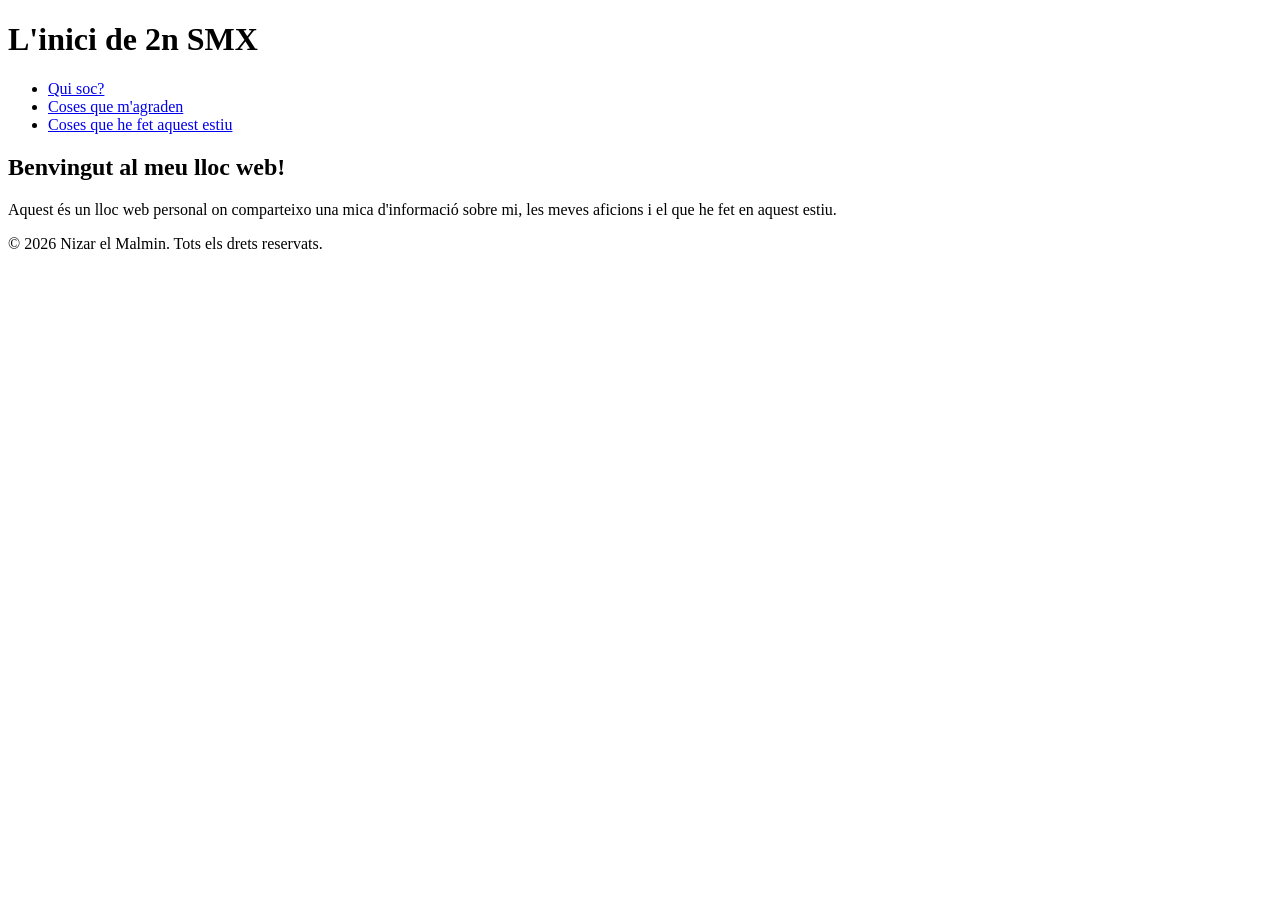
==== m15/P1/html/index.html @ fc8a2f14 "canvis en casa" ====
<!DOCTYPE html>
<html lang="en">
<head>
    <meta charset="UTF-8">
    <meta name="viewport" content="width=device-width, initial-scale=1.0">
    <title>2n SMX - Nizar el Malmin</title>
</head>
<header>
    <h1>L'inici de 2n SMX</h1>
</header>
<nav>
    <ul>
        <li><a href="../html/quisoc.html">Qui soc?</a></li>
        <li><a href="../html/agraden.html">Coses que m'agraden</a></li>
        <li><a href="../html/estiu.html">Coses que he fet aquest estiu</a></li>
    </ul>
</nav>
<body>
<article>
    <h1>Benvingut al meu lloc web!</h1>
    <section>
         <p>Aquest és un lloc web personal on comparteixo una mica d'informació sobre mi, les meves aficions i el que he fet en aquest estiu. </p>
    </section>
</article>
<footer>
    <p>&copy; 2026 Nizar el Malmin. Tots els drets reservats.</p>
</footer>
</body>
</html>
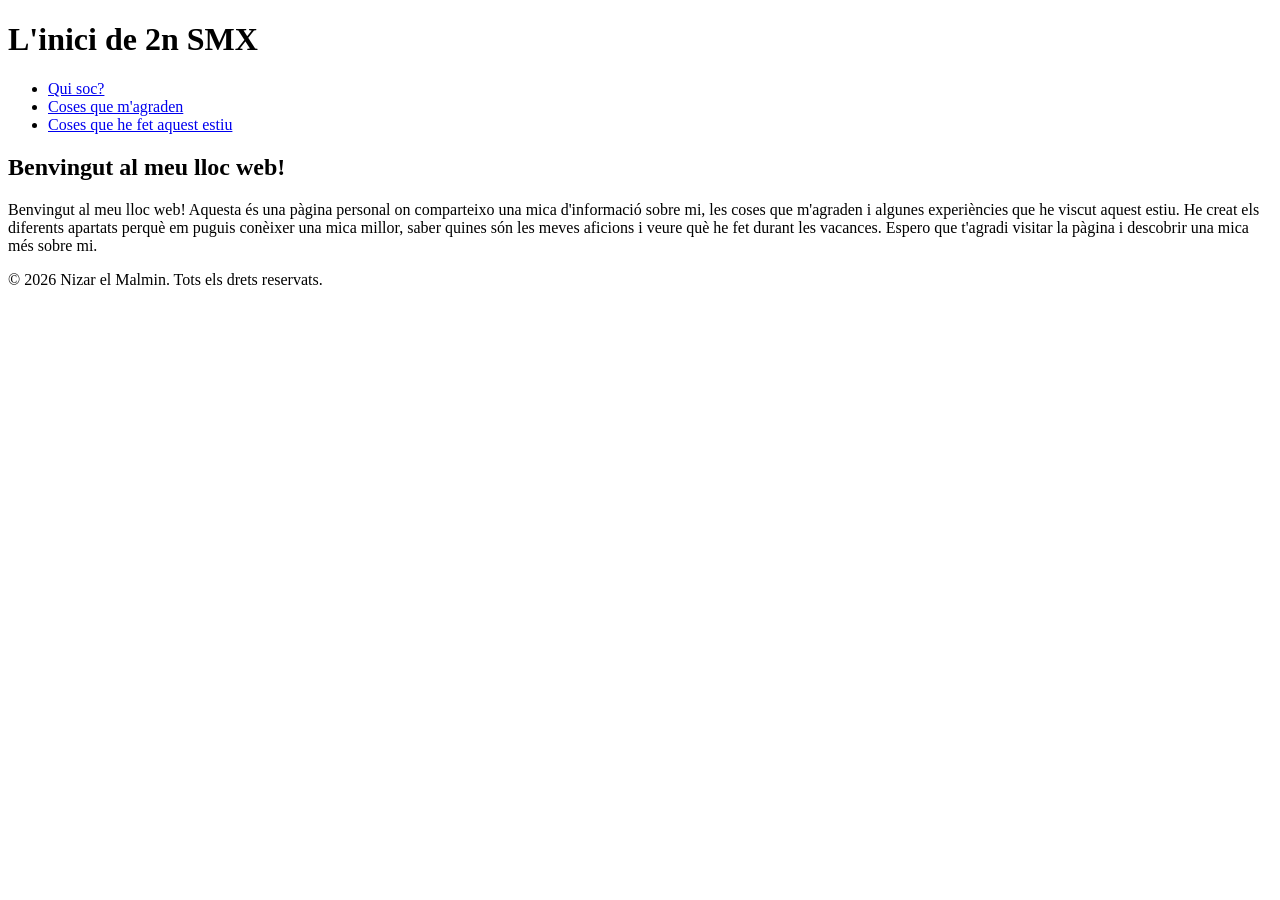
==== commit f1f25c97: "Depuracio de tots els htmls" ====
--- a/m15/P1/html/index.html
+++ b/m15/P1/html/index.html
@@ -1,29 +1,29 @@
 <!DOCTYPE html>
-<html lang="en">
+<html lang="ca">
 <head>
     <meta charset="UTF-8">
     <meta name="viewport" content="width=device-width, initial-scale=1.0">
     <title>2n SMX - Nizar el Malmin</title>
 </head>
-<header>
-    <h1>L'inici de 2n SMX</h1>
-</header>
-<nav>
-    <ul>
-        <li><a href="../html/quisoc.html">Qui soc?</a></li>
-        <li><a href="../html/agraden.html">Coses que m'agraden</a></li>
-        <li><a href="../html/estiu.html">Coses que he fet aquest estiu</a></li>
-    </ul>
-</nav>
 <body>
-<article>
-    <h1>Benvingut al meu lloc web!</h1>
-    <section>
-         <p>Aquest és un lloc web personal on comparteixo una mica d'informació sobre mi, les meves aficions i el que he fet en aquest estiu. </p>
-    </section>
-</article>
-<footer>
-    <p>&copy; 2026 Nizar el Malmin. Tots els drets reservats.</p>
-</footer>
+    <header>
+        <h1>L'inici de 2n SMX</h1>
+    </header>
+    <nav>
+        <ul>
+            <li><a href="../html/quisoc.html">Qui soc?</a></li>
+            <li><a href="../html/agraden.html">Coses que m'agraden</a></li>
+            <li><a href="../html/estiu.html">Coses que he fet aquest estiu</a></li>
+        </ul>
+    </nav>
+        <article>
+            <h1>Benvingut al meu lloc web!</h1>
+            <section>
+                <p>Benvingut al meu lloc web! Aquesta és una pàgina personal on comparteixo una mica d'informació sobre mi, les coses que m'agraden i algunes experiències que he viscut aquest estiu. He creat els diferents apartats perquè em puguis conèixer una mica millor, saber quines són les meves aficions i veure què he fet durant les vacances. Espero que t'agradi visitar la pàgina i descobrir una mica més sobre mi.</p>
+            </section>
+        </article>
+    <footer>
+        <p>&copy; 2026 Nizar el Malmin. Tots els drets reservats.</p>
+    </footer>
 </body>
 </html>
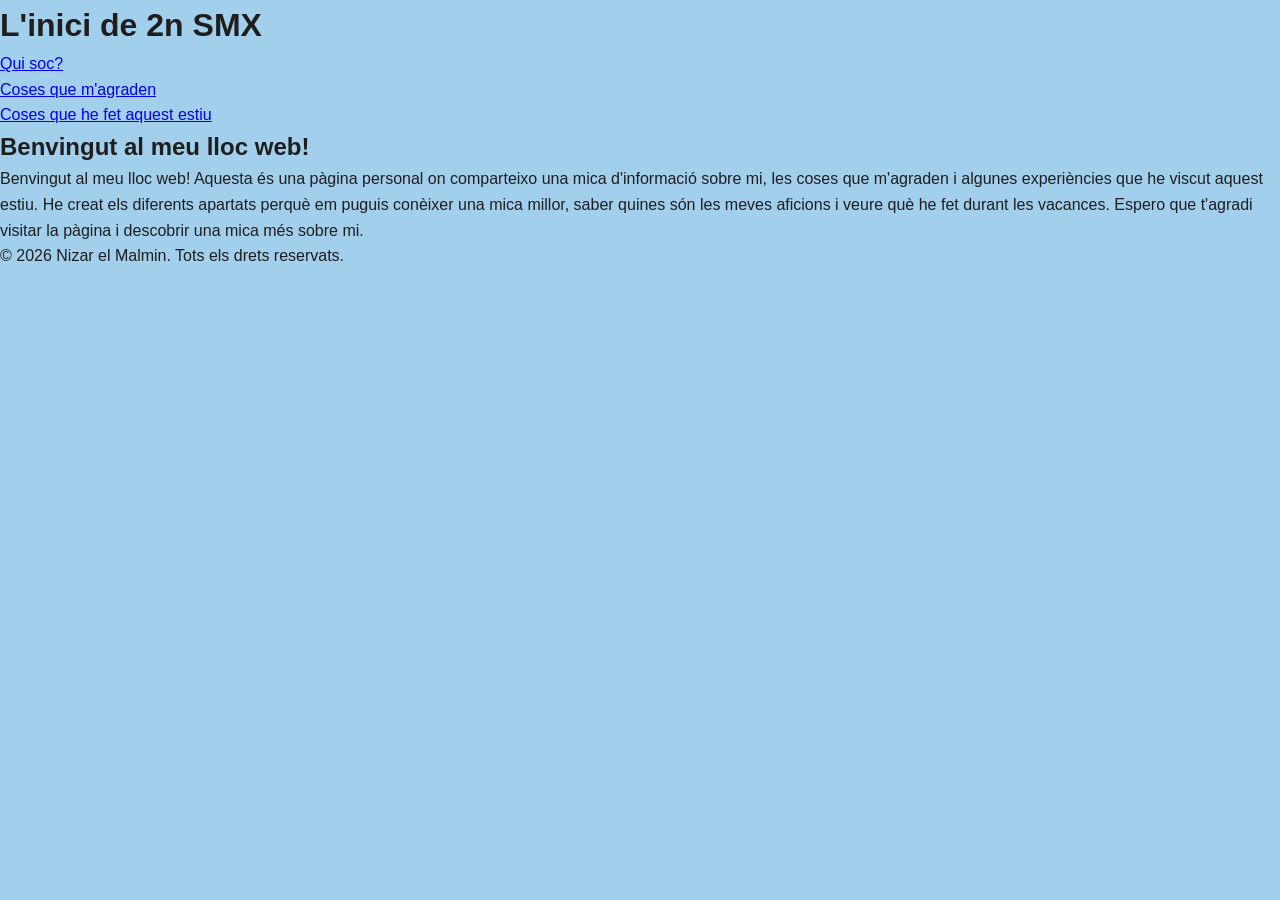
==== commit 0fd97dcb: "Afegint la plantilla de Displaygrid + audio" ====
--- a/m15/P1/html/index.html
+++ b/m15/P1/html/index.html
@@ -4,6 +4,10 @@
     <meta charset="UTF-8">
     <meta name="viewport" content="width=device-width, initial-scale=1.0">
     <title>2n SMX - Nizar el Malmin</title>
+    <link rel="stylesheet" href="../css/main.css">
+        <audio autoplay loop>
+            <source src="../audio/Wii Party Soundtrack - Main Menu Music.mp4" type="audio/mpeg">
+        </audio>
 </head>
 <body>
     <header>
--- a/m15/P1/css/main.css
+++ b/m15/P1/css/main.css
@@ -0,0 +1,26 @@
+*{
+    margin:0;
+    padding:0;
+}
+
+body{
+    font-family: comic sans ms, sans-serif;
+    line-height: 1.6;
+    background-color: #a2cfec;
+    color: #1f1e1e;
+}
+
+#container{
+  display:grid;
+  border: 1px solid red;
+  grid-template-columns: 1fr 2fr 1fr;
+  grid-template-rows: calc(33.33vh - 10px) calc(33.33vh - 10px) calc(33.33vh - 10px);
+  grid-column-gap: 10px;
+  grid-row-gap: 10px;
+}
+
+#container .celda1{
+  padding: 9px;
+  background-color:#a60573;
+  border-radius: 5px;
+}
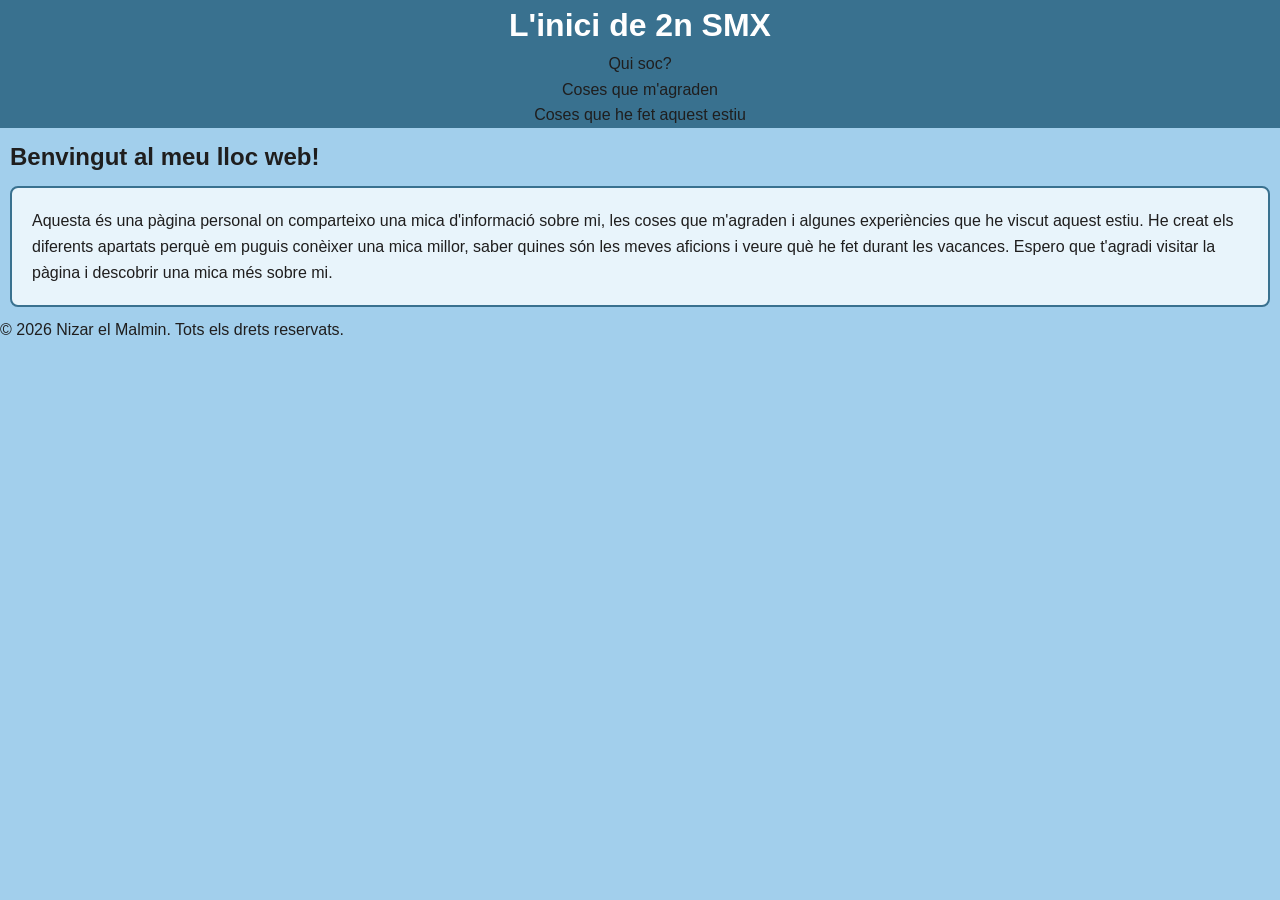
==== commit 3690c4e0: "Codificacio + Display grid + audio" ====
--- a/m15/P1/html/index.html
+++ b/m15/P1/html/index.html
@@ -6,24 +6,24 @@
     <title>2n SMX - Nizar el Malmin</title>
     <link rel="stylesheet" href="../css/main.css">
         <audio autoplay loop>
-            <source src="../audio/Wii Party Soundtrack - Main Menu Music.mp4" type="audio/mpeg">
+            <source src="../audio/wii.mp3" type="audio/mpeg">
         </audio>
 </head>
 <body>
-    <header>
+    <header class="header">
         <h1>L'inici de 2n SMX</h1>
     </header>
-    <nav>
+    <nav class="nav">
         <ul>
             <li><a href="../html/quisoc.html">Qui soc?</a></li>
             <li><a href="../html/agraden.html">Coses que m'agraden</a></li>
             <li><a href="../html/estiu.html">Coses que he fet aquest estiu</a></li>
         </ul>
     </nav>
-        <article>
+        <article id="inici">
             <h1>Benvingut al meu lloc web!</h1>
-            <section>
-                <p>Benvingut al meu lloc web! Aquesta és una pàgina personal on comparteixo una mica d'informació sobre mi, les coses que m'agraden i algunes experiències que he viscut aquest estiu. He creat els diferents apartats perquè em puguis conèixer una mica millor, saber quines són les meves aficions i veure què he fet durant les vacances. Espero que t'agradi visitar la pàgina i descobrir una mica més sobre mi.</p>
+            <section class="presentacio">
+                <p>Aquesta és una pàgina personal on comparteixo una mica d'informació sobre mi, les coses que m'agraden i algunes experiències que he viscut aquest estiu. He creat els diferents apartats perquè em puguis conèixer una mica millor, saber quines són les meves aficions i veure què he fet durant les vacances. Espero que t'agradi visitar la pàgina i descobrir una mica més sobre mi.</p>
             </section>
         </article>
     <footer>
--- a/m15/P1/css/main.css
+++ b/m15/P1/css/main.css
@@ -1,6 +1,11 @@
 *{
     margin:0;
     padding:0;
+}
+
+a{
+    text-decoration: none;
+    color: #1f1e1e;
 }
 
 body{
@@ -10,17 +15,87 @@
     color: #1f1e1e;
 }
 
-#container{
-  display:grid;
-  border: 1px solid red;
-  grid-template-columns: 1fr 2fr 1fr;
-  grid-template-rows: calc(33.33vh - 10px) calc(33.33vh - 10px) calc(33.33vh - 10px);
-  grid-column-gap: 10px;
-  grid-row-gap: 10px;
+#intereses{
+    display: grid;
+    grid-template-columns: 1fr 1fr;
+    grid-template-rows: 1fr 1fr;
+    height: 500%;
+    gap: 10px;
+    padding: 10px;
 }
 
-#container .celda1{
-  padding: 9px;
-  background-color:#a60573;
-  border-radius: 5px;
+.intereslectura, .interesvideojuegos, .interesamigos, .interesseries{
+    padding: 1.25rem;
+    border: 2px solid #39718f;
+    border-radius: 8px;
+    background-color: #e8f4fb;
+}
+
+.intereslectura img, .interesvideojuegos img, .interesamigos img, .interesseries img{
+    border-radius: 20px;
+    object-fit: cover;
+    
+}
+
+
+.header{
+    background-color: #39718f;
+    color: #fff;
+    padding: 0;
+    text-align: center;
+}
+
+.nav{
+    background-color: #39718f;
+    color: #fff;
+    padding: 0;
+    text-align: center;
+}
+
+#verano{
+    display: grid;
+    grid-template-columns: 1fr 1fr;
+    grid-template-rows: 1fr 1fr;
+    height: 500%;
+    gap: 10px;
+    padding: 10px;
+}
+
+.viatge, .activitats, .muntanya, .amics{
+    padding: 1.25rem;
+    border: 2px solid #39718f;
+    border-radius: 8px;
+    background-color: #e8f4fb;
+}
+
+#inici{
+    display: grid;
+    grid-template-columns: 1fr;
+    grid-template-rows: 1fr;
+    height: 500%;
+    gap: 10px;
+    padding: 10px;
+}
+
+.presentacio{
+    padding: 1.25rem;
+    border: 2px solid #39718f;
+    border-radius: 8px;
+    background-color: #e8f4fb;
+}
+
+#informacio{
+    display: grid;
+    grid-template-columns: 1fr;
+    grid-template-rows: 1fr;
+    height: 500%;
+    gap: 10px;
+    padding: 10px;
+}
+
+.nizar{
+    padding: 1.25rem;
+    border: 2px solid #39718f;
+    border-radius: 8px;
+    background-color: #e8f4fb;
 }
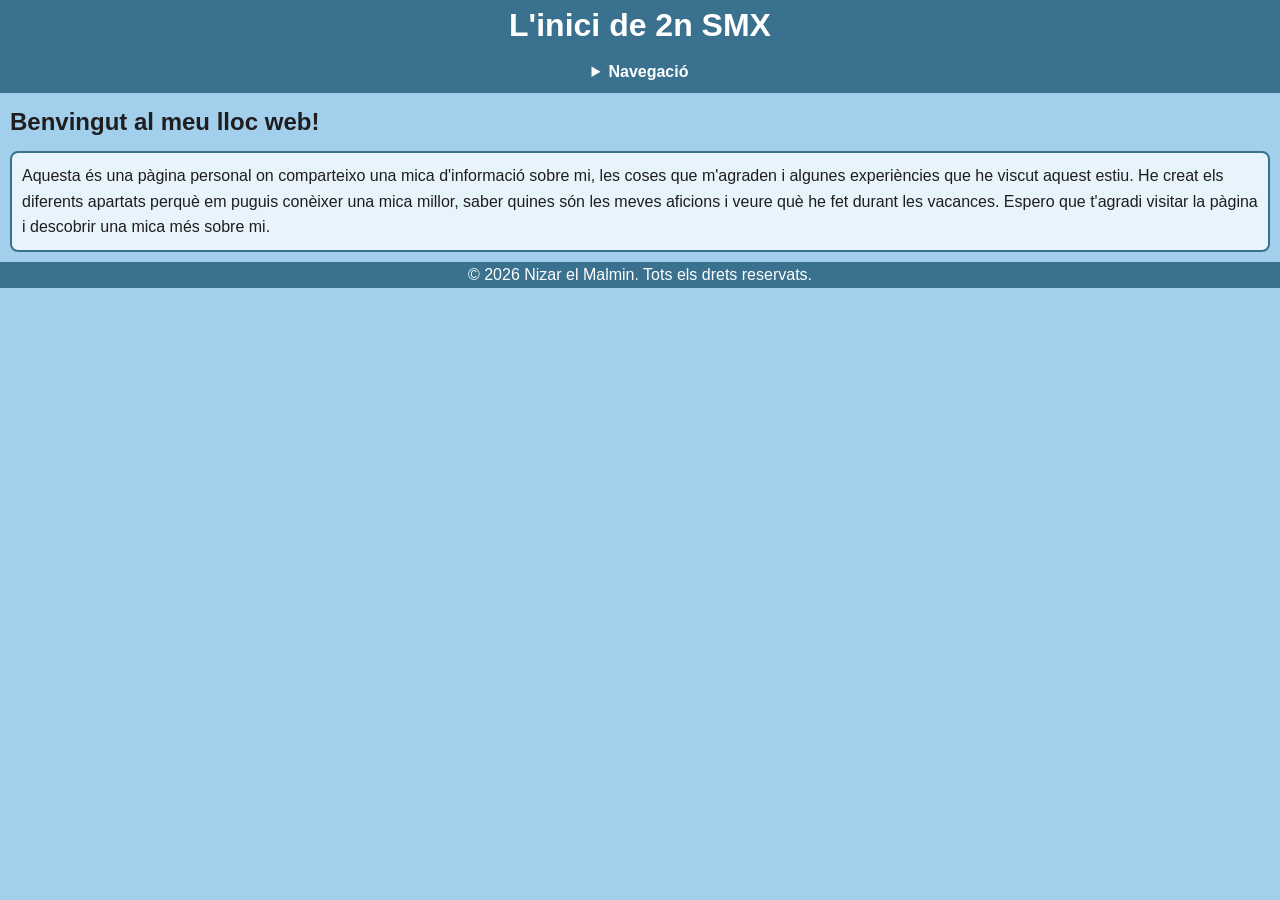
==== commit 827b04bb: "Web Semi final" ====
--- a/m15/P1/html/index.html
+++ b/m15/P1/html/index.html
@@ -14,19 +14,23 @@
         <h1>L'inici de 2n SMX</h1>
     </header>
     <nav class="nav">
-        <ul>
+        <details>
+            <summary>Navegació</summary>
+            <ul>
             <li><a href="../html/quisoc.html">Qui soc?</a></li>
             <li><a href="../html/agraden.html">Coses que m'agraden</a></li>
             <li><a href="../html/estiu.html">Coses que he fet aquest estiu</a></li>
-        </ul>
+            <li><a href="../html/top5cancions.html">Les meves top 5 cançons</a></li>
+            </ul>
+        </details>
     </nav>
-        <article id="inici">
+        <section id="inici">
             <h1>Benvingut al meu lloc web!</h1>
-            <section class="presentacio">
+            <article class="presentacio">
                 <p>Aquesta és una pàgina personal on comparteixo una mica d'informació sobre mi, les coses que m'agraden i algunes experiències que he viscut aquest estiu. He creat els diferents apartats perquè em puguis conèixer una mica millor, saber quines són les meves aficions i veure què he fet durant les vacances. Espero que t'agradi visitar la pàgina i descobrir una mica més sobre mi.</p>
-            </section>
-        </article>
-    <footer>
+            </article>
+        </section>
+    <footer class="footer">
         <p>&copy; 2026 Nizar el Malmin. Tots els drets reservats.</p>
     </footer>
 </body>
--- a/m15/P1/css/main.css
+++ b/m15/P1/css/main.css
@@ -5,7 +5,11 @@
 
 a{
     text-decoration: none;
-    color: #1f1e1e;
+    color: #0086f3;
+}
+
+a:hover{
+    color: #eb0707;
 }
 
 body{
@@ -15,30 +19,125 @@
     color: #1f1e1e;
 }
 
-#intereses{
+#intereses,
+#verano{
     display: grid;
     grid-template-columns: 1fr 1fr;
-    grid-template-rows: 1fr 1fr;
+    grid-template-rows: 10vh 40vh 40vh 10vh;
     height: 500%;
     gap: 10px;
     padding: 10px;
 }
 
-.intereslectura, .interesvideojuegos, .interesamigos, .interesseries{
-    padding: 1.25rem;
-    border: 2px solid #39718f;
-    border-radius: 8px;
-    background-color: #e8f4fb;
-}
-
-.intereslectura img, .interesvideojuegos img, .interesamigos img, .interesseries img{
-    border-radius: 20px;
-    object-fit: cover;
+
+#informacio{
+    display: grid;
+    grid-template-columns: 1fr;
+    grid-template-rows: auto;
+    gap: 10px;
+    padding: 10px;
+}
+
+#topcanciones{
+    display: grid;
+    grid-template-columns: 1fr;
+    grid-template-rows: 10vh 80vh 10vh;
+    gap: 10px;
+    padding: 10px;
+}
+
+#inici{ 
+    display: grid;
+    grid-template-columns: 1fr;
+    grid-template-rows: auto;
+    gap: 10px;
+    padding: 10px;
+}
+
+.intereslectura,
+.viatge{
+    grid-column: 1/2;
+    grid-row: 2/3;
+    padding: 10px;
+    border: 2px solid #39718f;
+    border-radius: 8px;
+    background-color: #e8f4fb;
+}
+
+
+.interesvideojuegos,
+.activitats{
+    grid-column: 2/3;
+    grid-row: 2/3;
+    padding: 10px;
+    border: 2px solid #39718f;
+    border-radius: 8px;
+    background-color: #e8f4fb;
+}
+
+.interesamigos,
+.muntanya
+{
+    grid-column: 1/2;
+    grid-row: 3/4;
+    padding: 10px;
+    border: 2px solid #39718f;
+    border-radius: 8px;
+    background-color: #e8f4fb;
+}
+
+.interesseries,
+.amics{
+    grid-column: 2/3;
+    grid-row: 3/4;
+    padding: 10px;
+    border: 2px solid #39718f;
+    border-radius: 8px;
+    background-color: #e8f4fb;
+}
+
+.intereslectura img,
+.viatge img{
+    grid-column: 1/2;
+    grid-row: 2/3;
+    border-radius: 20px;
+    object-fit: cover;
+    height: 50%;
     
 }
 
+.interesvideojuegos img,
+.activitats img{
+    grid-column: 2/3;
+    grid-row: 2/3;
+    border-radius: 20px;
+    object-fit: cover;
+    height: 50%;
+}
+
+.interesamigos img, 
+.muntanya img{
+    grid-column: 1/2;
+    grid-row: 3/4;
+    border-radius: 20px;
+    object-fit: cover;
+    height: 50%;
+}
+
+.interesseries img,
+.amics img
+{
+    grid-column: 2/3;
+    grid-row: 3/4;
+    border-radius: 20px;
+    object-fit: cover;
+    height: 50%;
+}
+
 
 .header{
+    grid-column: 1/3;
+    grid-row: 1/2;
     background-color: #39718f;
     color: #fff;
     padding: 0;
@@ -52,50 +151,98 @@
     text-align: center;
 }
 
+.nav summary{
+    cursor: pointer;
+    padding: 8px;
+    font-weight: bold;
+}
+
+.nav ul{
+    list-style: none;
+}
+
+.nav li{
+    padding: 4px 0;
+}
+
+.nav a{
+    color: #fff;
+}
+
 #verano{
     display: grid;
     grid-template-columns: 1fr 1fr;
-    grid-template-rows: 1fr 1fr;
+    grid-template-rows: 10vh 90vh;
     height: 500%;
     gap: 10px;
     padding: 10px;
 }
 
 .viatge, .activitats, .muntanya, .amics{
-    padding: 1.25rem;
-    border: 2px solid #39718f;
-    border-radius: 8px;
-    background-color: #e8f4fb;
-}
-
-#inici{
-    display: grid;
-    grid-template-columns: 1fr;
-    grid-template-rows: 1fr;
-    height: 500%;
-    gap: 10px;
-    padding: 10px;
-}
+    padding: 10px;
+    border: 2px solid #39718f;
+    border-radius: 8px;
+    background-color: #e8f4fb;
+}
+
+
 
 .presentacio{
-    padding: 1.25rem;
-    border: 2px solid #39718f;
-    border-radius: 8px;
-    background-color: #e8f4fb;
-}
-
-#informacio{
-    display: grid;
-    grid-template-columns: 1fr;
-    grid-template-rows: 1fr;
-    height: 500%;
-    gap: 10px;
-    padding: 10px;
-}
+    padding: 10px;
+    border: 2px solid #39718f;
+    border-radius: 8px;
+    background-color: #e8f4fb;
+}
+
 
 .nizar{
-    padding: 1.25rem;
-    border: 2px solid #39718f;
-    border-radius: 8px;
-    background-color: #e8f4fb;
+    padding: 10px;
+    border: 2px solid #39718f;
+    border-radius: 8px;
+    background-color: #e8f4fb;
+}
+
+#topcanciones{
+    display: grid;
+    grid-template-columns: 1fr;
+    grid-template-rows: auto;
+    gap: 10px;
+    padding: 20px;
+}
+
+.cancion{
+    padding: 10px;
+    border: 2px solid #39718f;
+    border-radius: 8px;
+    background-color: #e8f4fb;
+}
+
+.boton-cancion{
+    background-color: #39718f;
+    color: #fff;
+    border: none;
+    padding: 10px 20px;
+    border-radius: 10px;
+    cursor: pointer;
+    transition: background-color 0.3s, color 0.3s;
+}
+
+summary:hover{
+    background-color: #2c5d73;
+    color: #eb0707;
+}
+
+.footer{
+    grid-column: 1/3;
+    grid-row: 4/5;
+    background-color: #39718f;
+    color: #fff;
+    padding: 0;
+    text-align: center;
+}
+
+@media (max-width: 1200px) {
+    #verano, #intereses, #inici, #informacio{
+        font-size: 10px;
+    }
 }
